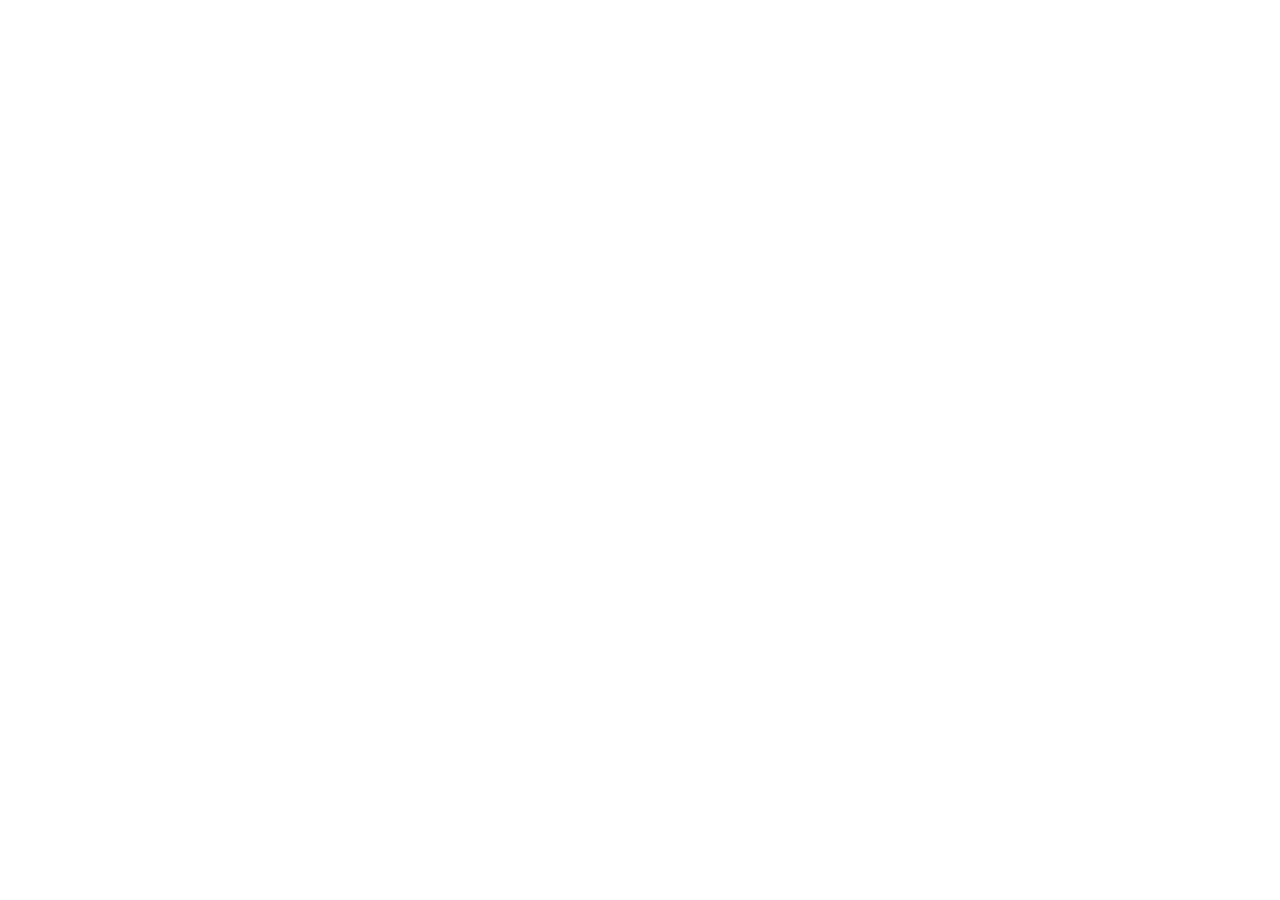
==== main.html @ d1655ff0 "setup files for jQuery sample" ====
<!DOCTYPE html>
<html>
  <head>
    <meta charset="utf-8">
    <title></title>
    <link rel="stylesheet" href="/css/screen.css">
    <script type="text/javascript" src="js/jquery-3.2.1.min.js"></script>
    <script type="text/javascript" src="js/script.js"></script>
  </head>
  <body>

  </body>
</html>
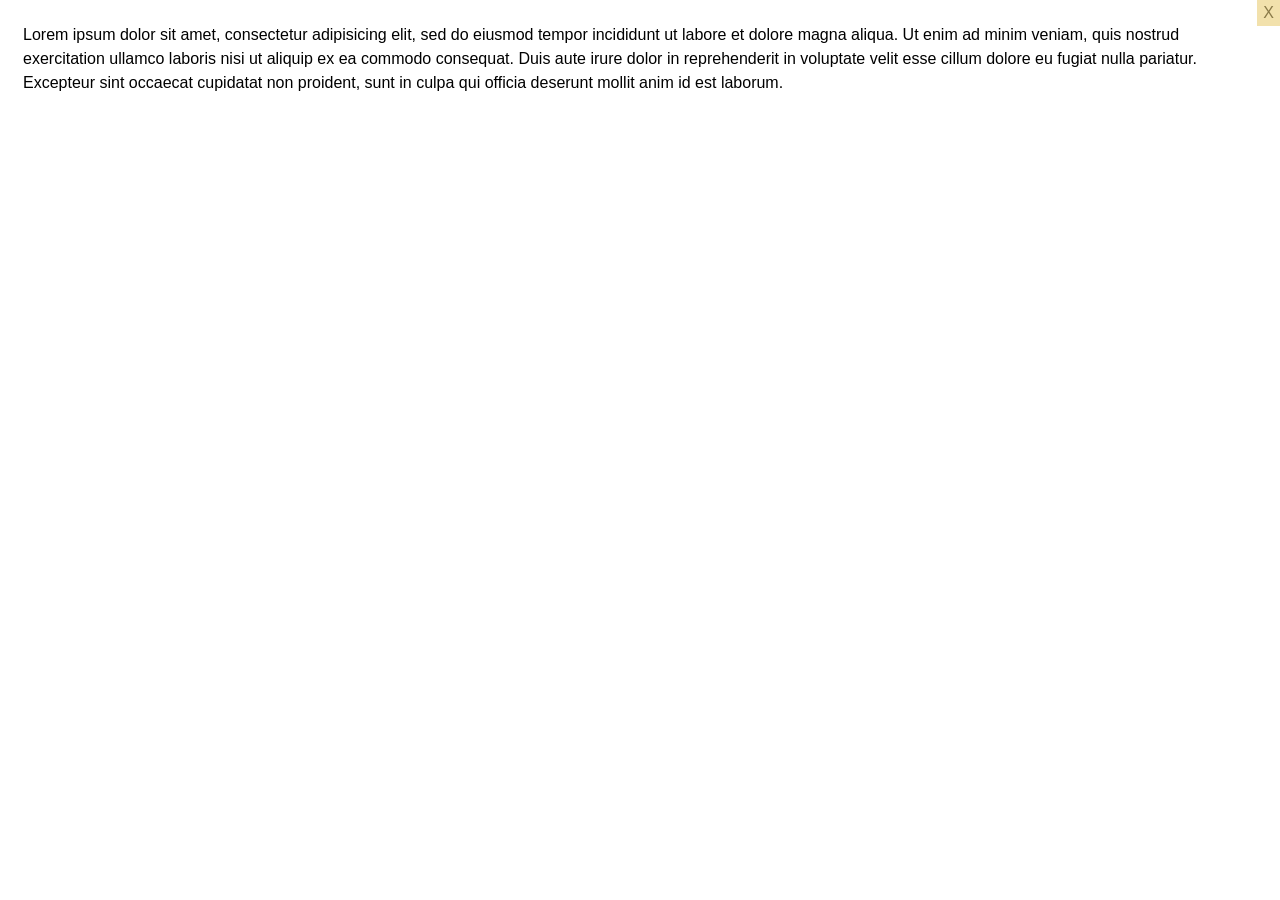
==== commit 9a8195ff: "Added css class and created a paragraph with x button when clicked it fades out." ====
--- a/main.html
+++ b/main.html
@@ -3,11 +3,18 @@
   <head>
     <meta charset="utf-8">
     <title></title>
-    <link rel="stylesheet" href="/css/screen.css">
+    <link rel="stylesheet" href="css/screen.css">
     <script type="text/javascript" src="js/jquery-3.2.1.min.js"></script>
     <script type="text/javascript" src="js/script.js"></script>
   </head>
   <body>
+    <div class="container">
 
+      <!-- ui-message -->
+      <div class="ui-message">
+        <span class="ui-close">X</span>
+        <p>Lorem ipsum dolor sit amet, consectetur adipisicing elit, sed do eiusmod tempor incididunt ut labore et dolore magna aliqua. Ut enim ad minim veniam, quis nostrud exercitation ullamco laboris nisi ut aliquip ex ea commodo consequat. Duis aute irure dolor in reprehenderit in voluptate velit esse cillum dolore eu fugiat nulla pariatur. Excepteur sint occaecat cupidatat non proident, sunt in culpa qui officia deserunt mollit anim id est laborum.</p>
+      </div>
+    </div>
   </body>
 </html>
--- a/css/screen.css
+++ b/css/screen.css
@@ -0,0 +1,29 @@
+body{
+  font-family: Heveltica, sans-serif;
+  line-height: 1.5em;
+  padding: 15px;
+}
+
+container{
+  max-width: 700px;
+  margin: 0 auto;;
+}
+
+a,
+a:link,
+a:visited {
+  color: blue;
+}
+.ui-message p{
+  margin:0;
+}
+
+.ui-close{
+  background-color: #F2E1AC;
+  color: #8A7A49;
+  position: absolute;
+  top: 0;
+  right: 0;
+  padding: 1px 6px;
+  cursor: pointer;
+}
